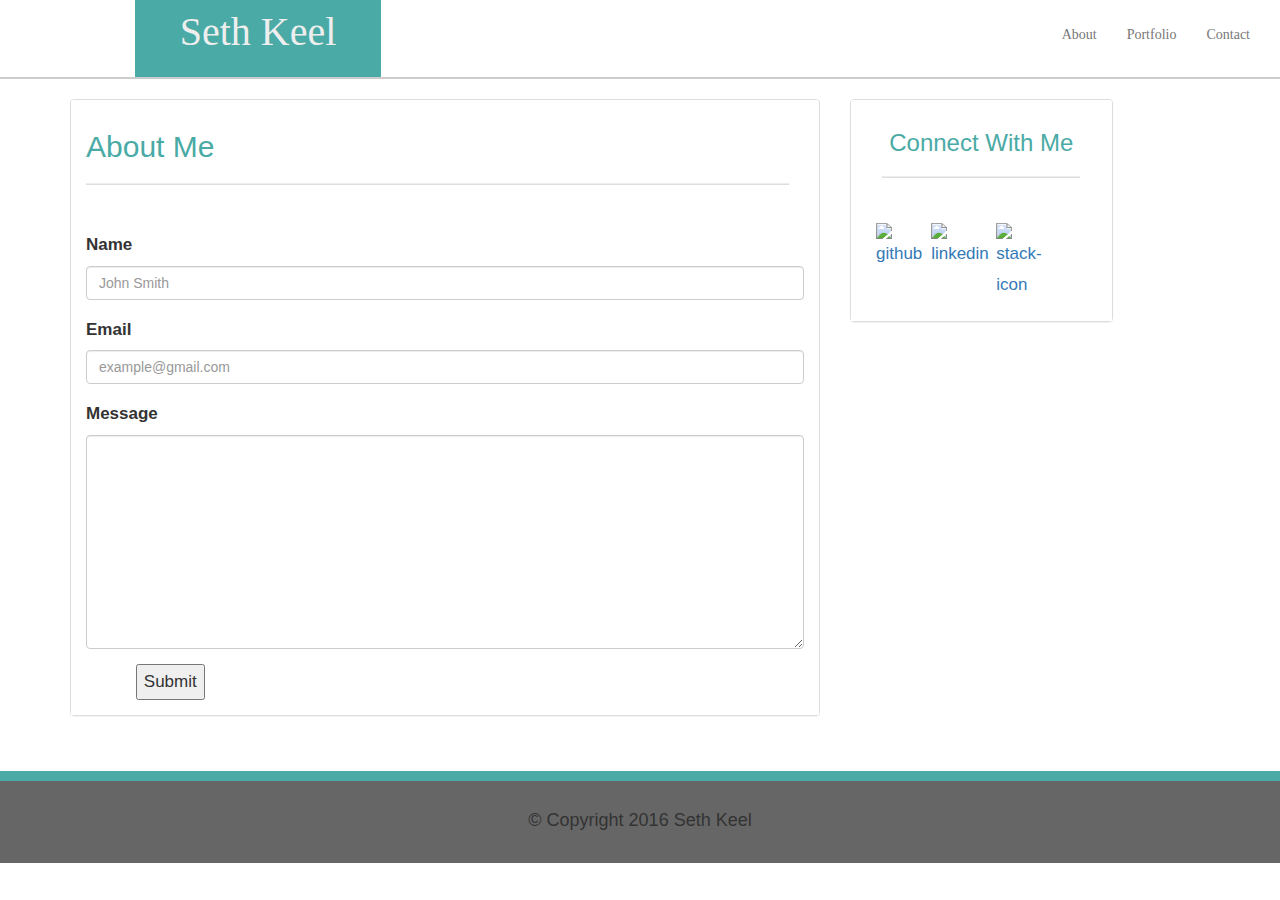
==== assignment1/contact.html @ 29ffd779 "added in contact page" ====
<!DOCTYPE html>
<html>
<head>
	<title>My Portfolio Site</title>
		<link rel="stylesheet" href="https://maxcdn.bootstrapcdn.com/bootstrap/3.3.6/css/bootstrap.min.css">
		<link href="assets/css/bootstrap-override.css" type="text/css" rel="stylesheet">

		<meta name="viewport" content="width=device-width, initial-scale=1.0">
</head>
<body>



<nav class="navbar navbar-default" id="nav">
  <div class="container-fluid">
    <!-- Brand and toggle get grouped for better mobile display -->
    
    <div class="navbar-header">
      <button type="button" class="navbar-toggle collapsed" data-toggle="collapse" data-target="#bs-example-navbar-collapse-1" aria-expanded="false">
        <span class="sr-only">Toggle navigation</span>
        <span class="icon-bar"></span>
        <span class="icon-bar"></span>
        <span class="icon-bar"></span>
      </button>
      <a href="#"><h3 id="site-logo">Seth Keel</h3>    </a>
    </div>

    <!-- Collect the nav links, forms, and other content for toggling -->
    <div class="collapse navbar-collapse" id="bs-example-navbar-collapse-1">
      
      
      <ul class="nav navbar-nav navbar-right" id="nav-links"><!--Right Nav Bar Links-->
         <li><a href="index.html">About</a></li>
         <li><a href="portfolio.html">Portfolio</a></li>      
         <li><a href="contact.html">Contact</a></li>
        
      </ul>
    </div><!-- /.navbar-collapse -->
  </div><!-- /.container-fluid -->
</nav>

<div class="container" id="main-container">
<div class="row">

	<div class="col-md-8">
		<div class="panel panel-default" >
			<div class="panel-heading" id="aboutme-header">
				<h2>About Me</h2>
				<hr id="dividing-line">
			</div>

			<div class="panel-body">
			<div class="row">	
				
				<div class="col-md-12 col-xs-12">
					<!-- <form action="email to battlestargray@gmail.com" target="_blank" method="post"> -->
		  					<div class="form-group">
		  						<label for="name">Name</label>
  								<input type="text" class="form-control" placeholder="John Smith" id="name">
							</div>
							<div class="form-group">
		  						<label for="email">Email</label>
  								<input type="text" class="form-control" placeholder="example@gmail.com" id="email">
							</div>
							<div class="form-group">
  								<label for="message">Message</label>
								 <textarea class="form-control" rows="10" id="message"></textarea>
							</div>
				</div><!--End of col-md-12 and col-xs-8-->

				<div class="row">
					<div class="col-md-11 col-xs-11 col-md-push-1 col-xs-push-1">
						<input type="submit" value="Submit" id="submit-button">
					</div>
				</div>
            </div><!-- End of row -->
			</div><!-- End of panel-body -->
		</div><!--End of panel panel-default -->
	</div><!-- End of col-md-8 -->

	<div class="col-md-3">
		<div class="panel panel-default" id-"contact">
			<div class="panel-heading" id="contactme-header">
				<h3 id="connect-text">Connect With Me</h3>
				 <hr id="dividing-line2">
			</div>

			<div class="panel-body" >
				<div class="row">
					<div class="col-md-3 col-xs-5" id="mediaicon-github">
						<a href="%20https://github.com/s95116"><img alt="github" id=
		                "github" src="assets/images/github.png"></a> 

	            	</div>

	            	<div class="col-md-3 col-xs-5" id="mediaicon-linkedin">
		                <a href="%20https://www.linkedin.com/in/seth-keel-55623638"><img alt=
		                "linkedin" id="linkedin" src="assets/images/linkedin.png"></a>
	            	</div>

	            	<div class="col-md-3 col-xs-2" id="mediaicon-stackicon">
		                <a href="http://stackoverflow.com/users/6264740/s-keel"><img alt=
		                "stack-icon" id="stackicon" src=
		                "assets/images/stackicon.png"></a>
	            	</div>
	            </div><!-- End of row-->
			</div><!--End of panel-body-->
		</div><!--End of panel panel-default -->
	</div><!--End of col-md-3> -->

	


</div><!--End of row div-->


	
</div><!--End of container-->

		<footer>
		     <h4 id="copyright">&copy; Copyright 2016 Seth Keel</h4>
		 </footer>

</body>
</html>
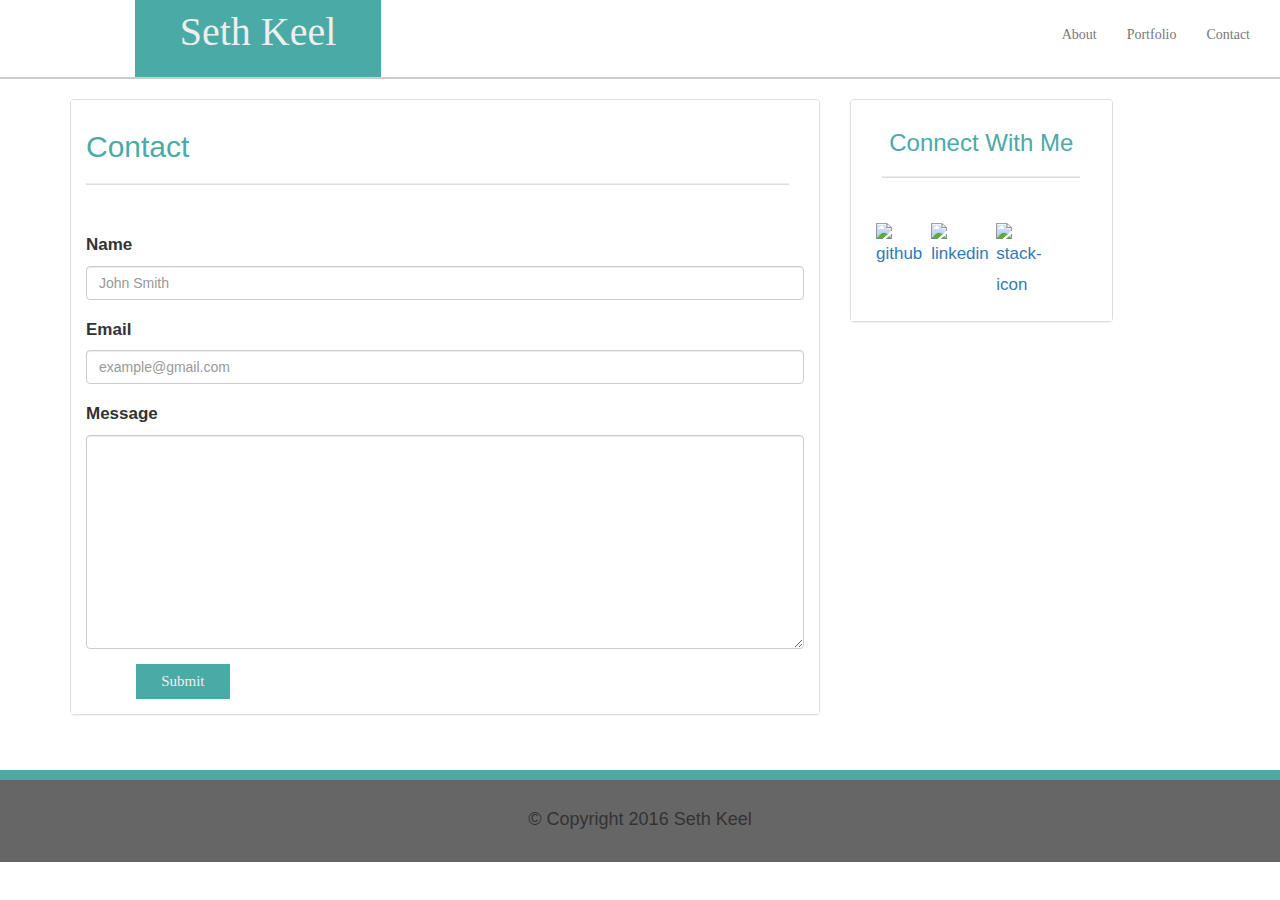
==== commit e21a0728: "added in portfolio page, tryingto figure out how to overlay text on images" ====
--- a/assignment1/contact.html
+++ b/assignment1/contact.html
@@ -45,7 +45,7 @@
 	<div class="col-md-8">
 		<div class="panel panel-default" >
 			<div class="panel-heading" id="aboutme-header">
-				<h2>About Me</h2>
+				<h2>Contact</h2>
 				<hr id="dividing-line">
 			</div>
 
@@ -53,7 +53,7 @@
 			<div class="row">	
 				
 				<div class="col-md-12 col-xs-12">
-					<!-- <form action="email to battlestargray@gmail.com" target="_blank" method="post"> -->
+					<form action="email to battlestargray@gmail.com" target="_blank" method="post">
 		  					<div class="form-group">
 		  						<label for="name">Name</label>
   								<input type="text" class="form-control" placeholder="John Smith" id="name">
@@ -66,7 +66,7 @@
   								<label for="message">Message</label>
 								 <textarea class="form-control" rows="10" id="message"></textarea>
 							</div>
-				</div><!--End of col-md-12 and col-xs-8-->
+				</div><!--End of col-md-12 and col-xs-12-->
 
 				<div class="row">
 					<div class="col-md-11 col-xs-11 col-md-push-1 col-xs-push-1">
